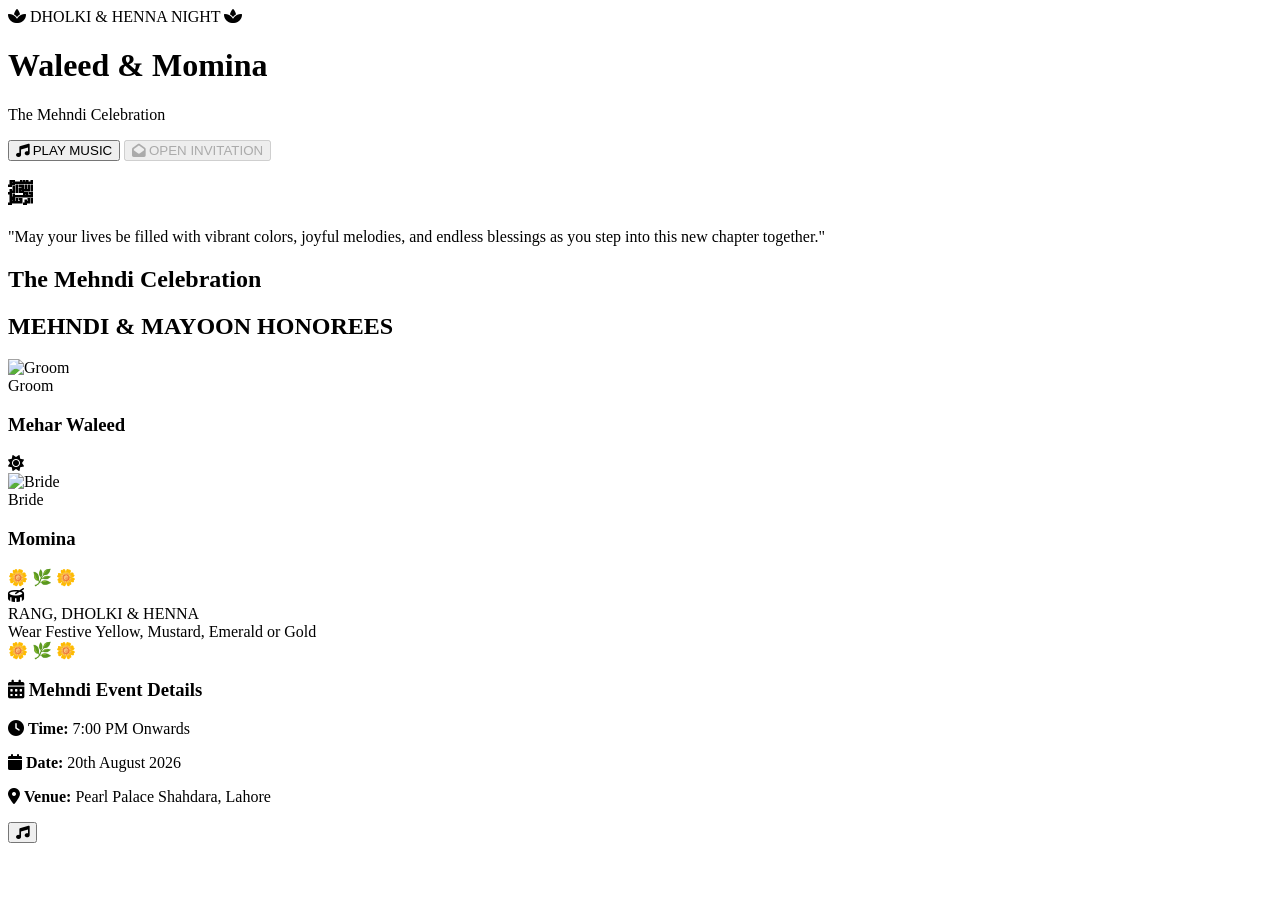
==== index.html @ 883522c1 "Rename mehndi1.html to index.html" ====
<!DOCTYPE html>
<html lang="en">
<head>
    <meta charset="UTF-8">
    <meta name="viewport" content="width=device-width, initial-scale=1.0">
    <title class="dynamic-title">Waleed & Momina - Mehndi Night</title>
    <link href="https://fonts.googleapis.com/css2?family=Cinzel+Decorative:wght@700&family=Cinzel:wght@500;700&family=Montserrat:wght@300;400;500;600&display=swap" rel="stylesheet">
    <link rel="stylesheet" href="https://cdnjs.cloudflare.com/ajax/libs/font-awesome/6.4.0/css/all.min.css">
    <link rel="stylesheet" href="style.css">
</head>
<body>
    <div class="sparkles" id="sparkles"></div>

    <!-- Welcome Entry Screen -->
    <div id="welcome-screen">
        <div class="welcome-mehndi-bg">
            <div class="welcome-content-box">
                <span class="mehndi-tag"><i class="fa-solid fa-spa"></i> DHOLKI & HENNA NIGHT <i class="fa-solid fa-spa"></i></span>
                <h1 class="animated-names dynamic-title">Waleed & Momina</h1>
                <p class="welcome-subtext dynamic-event-type">The Mehndi Celebration</p>
                <div class="welcome-buttons-group">
                    <button class="stylish-btn music-trigger-btn" id="musicBtn">
                        <i class="fa-solid fa-music"></i> <span>PLAY MUSIC</span>
                    </button>
                    <button class="stylish-btn open-invite-btn disabled-btn" id="openBtn" disabled>
                        <i class="fa-solid fa-envelope-open"></i> <span>OPEN INVITATION</span>
                    </button>
                </div>
            </div>
        </div>
    </div>

    <!-- Main Invitation Container -->
    <div class="main-container" id="mainContainer">
        <!-- Hero Banner -->
        <section class="section mehndi-hero-section">
            <div class="mehndi-overlay-box">
                <h2 class="bismillah-reveal">﷽</h2>
                <p class="quote">"May your lives be filled with vibrant colors, joyful melodies, and endless blessings as you step into this new chapter together."</p>
                <h1 class="section-main-title dynamic-event-type">The Mehndi Celebration</h1>
            </div>
        </section>

        <!-- Couple Showcase (Horizontal Split Layout) -->
        <section class="section">
            <h2 class="couple-heading">MEHNDI & MAYOON HONOREES</h2>
            <div class="couple-cards">
                <div class="person-card groom-card">
                    <div class="img-ring">
                        <img src="Groom.jpeg" alt="Groom" class="person-img dynamic-groom-img">
                    </div>
                    <div class="person-role">Groom</div>
                    <h3 class="person-name dynamic-groom">Mehar Waleed</h3>
                </div>

                <div class="couple-divider">
                    <i class="fa-solid fa-sun"></i>
                </div>

                <div class="person-card bride-card">
                    <div class="img-ring">
                        <img src="Bride.jpeg" alt="Bride" class="person-img dynamic-bride-img">
                    </div>
                    <div class="person-role">Bride</div>
                    <h3 class="person-name dynamic-bride">Momina</h3>
                </div>
            </div>
        </section>

        <!-- Mehndi Festivities & Event Details Grid -->
        <section class="section">
            <div class="mehndi-stage-container">
                <div class="flower-garland left-garland">
                    <span>🌼</span>
                    <span>🌿</span>
                    <span>🌼</span>
                </div>
                <div class="dholak-card">
                    <div class="dholak-illustration">
                        <i class="fa-solid fa-drum dholak-icon"></i>
                    </div>
                    <div class="dholak-title">RANG, DHOLKI & HENNA</div>
                    <div class="dholak-subtitle">Wear Festive Yellow, Mustard, Emerald or Gold</div>
                </div>
                <div class="flower-garland right-garland">
                    <span>🌼</span>
                    <span>🌿</span>
                    <span>🌼</span>
                </div>
            </div>

            <div class="event-box">
                <h3 class="event-title"><i class="fa-solid fa-calendar-days"></i> Mehndi Event Details</h3>
                <div class="event-details">
                    <p><i class="fa-solid fa-clock"></i> <strong>Time:</strong> <span class="dynamic-time">7:00 PM Onwards</span></p>
                    <p><i class="fa-solid fa-calendar"></i> <strong>Date:</strong> <span class="dynamic-date">20th August 2026</span></p>
                    <p><i class="fa-solid fa-location-dot"></i> <strong>Venue:</strong> <span class="dynamic-venue">Pearl Palace Shahdara, Lahore</span></p>
                </div>
            </div>
        </section>
    </div>

    <button id="music-toggle" title="Play/Pause Music"><i class="fa-solid fa-music"></i></button>
    <audio id="bg-music" loop><source src="romanticsong.mp3" type="audio/mp3"></audio>
    <script src="script.js"></script>
</body>
</html>
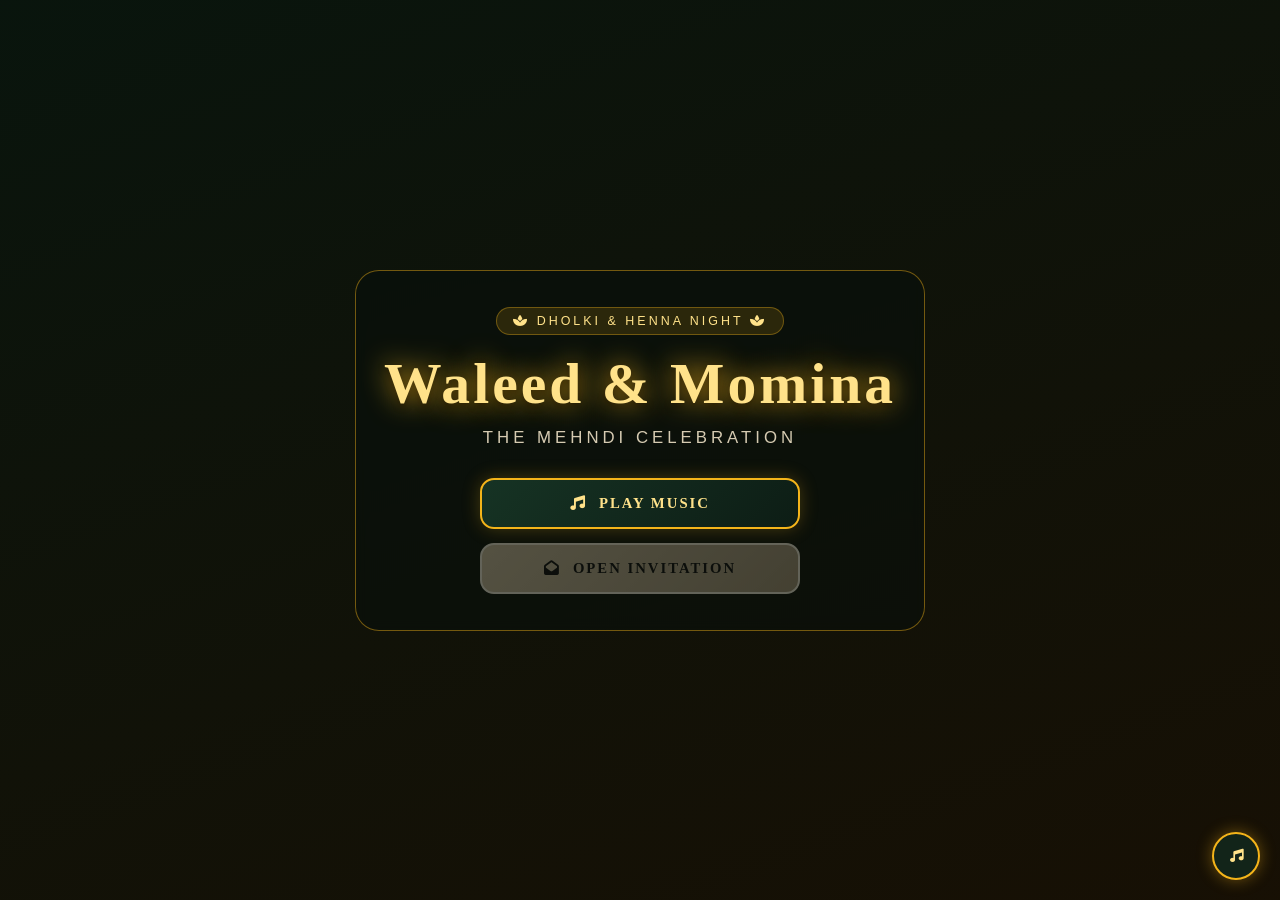
==== commit 8f1dcd7c: "Update index.html" ====
--- a/index.html
+++ b/index.html
@@ -101,7 +101,7 @@
     </div>
 
     <button id="music-toggle" title="Play/Pause Music"><i class="fa-solid fa-music"></i></button>
-    <audio id="bg-music" loop><source src="romanticsong.mp3" type="audio/mp3"></audio>
+    <audio id="bg-music" loop><source src="Mehndisong.mp3" type="audio/mp3"></audio>
     <script src="script.js"></script>
 </body>
 </html>
--- a/style.css
+++ b/style.css
@@ -0,0 +1,459 @@
+* {
+    margin: 0;
+    padding: 0;
+    box-sizing: border-box;
+}
+
+:root {
+    --bg-dark: #070d09;
+    --bg-card: rgba(14, 24, 17, 0.92);
+    --haldi-gold: #f4b41a;
+    --marigold-light: #ffe28a;
+    --emerald-accent: #1f6f4a;
+    --emerald-glow: rgba(46, 160, 105, 0.35);
+    --text-main: #fbf6e9;
+    --text-muted: #d6cbb2;
+}
+
+body {
+    background-color: var(--bg-dark);
+    color: var(--text-main);
+    font-family: 'Montserrat', sans-serif;
+    overflow-x: hidden;
+    position: relative;
+    background-image:
+        radial-gradient(circle at 20% 10%, rgba(244, 180, 26, 0.14) 0%, transparent 45%),
+        radial-gradient(circle at 80% 25%, rgba(31, 111, 74, 0.22) 0%, transparent 50%),
+        linear-gradient(180deg, #0b140e 0%, #050906 100%);
+}
+
+/* Floating Golden & Marigold Sparkles */
+.sparkles {
+    position: fixed;
+    top: 0;
+    left: 0;
+    width: 100%;
+    height: 100%;
+    pointer-events: none;
+    z-index: 999;
+}
+
+.sparkle {
+    position: absolute;
+    background: var(--marigold-light);
+    border-radius: 50%;
+    animation: floatSparkle 4.5s infinite linear;
+    opacity: 0;
+    box-shadow: 0 0 8px var(--haldi-gold);
+}
+
+@keyframes floatSparkle {
+    0% { transform: translateY(100vh) scale(0.3) rotate(0deg); opacity: 0; }
+    50% { opacity: 0.95; }
+    100% { transform: translateY(-10vh) scale(1.35) rotate(180deg); opacity: 0; }
+}
+
+/* Welcome Screen */
+#welcome-screen {
+    position: fixed;
+    top: 0;
+    left: 0;
+    width: 100%;
+    height: 100vh;
+    background-color: #050906;
+    overflow: hidden;
+    z-index: 1000;
+    transition: opacity 1.1s ease, transform 1.1s ease;
+}
+
+.welcome-mehndi-bg {
+    position: relative;
+    width: 100%;
+    height: 100%;
+    background: url('https://images.unsplash.com/photo-1583939003579-730e3918a45a?auto=format&fit=crop&w=1600&q=85') no-repeat center center;
+    background-size: cover;
+    display: flex;
+    justify-content: center;
+    align-items: center;
+}
+
+.welcome-mehndi-bg::before {
+    content: '';
+    position: absolute;
+    inset: 0;
+    background: linear-gradient(160deg, rgba(10, 24, 15, 0.78), rgba(26, 17, 4, 0.86));
+    z-index: 1;
+}
+
+.welcome-content-box {
+    position: relative;
+    z-index: 5;
+    text-align: center;
+    display: flex;
+    flex-direction: column;
+    align-items: center;
+    justify-content: center;
+    padding: 36px 28px;
+    border-radius: 24px;
+    border: 1px solid rgba(244, 180, 26, 0.45);
+    background: rgba(8, 16, 11, 0.55);
+    backdrop-filter: blur(6px);
+    animation: fadeInUp 1.4s ease-out;
+}
+
+.mehndi-tag {
+    font-size: 0.78rem;
+    letter-spacing: 3px;
+    color: var(--marigold-light);
+    background: rgba(244, 180, 26, 0.14);
+    border: 1px solid rgba(244, 180, 26, 0.35);
+    padding: 6px 16px;
+    border-radius: 30px;
+    margin-bottom: 16px;
+}
+
+@keyframes fadeInUp {
+    from { opacity: 0; transform: translateY(28px); }
+    to { opacity: 1; transform: translateY(0); }
+}
+
+.animated-names {
+    font-family: 'Cinzel Decorative', serif;
+    font-size: clamp(2.2rem, 6vw, 3.6rem);
+    color: var(--marigold-light);
+    letter-spacing: 3px;
+    margin-bottom: 12px;
+    text-shadow: 0 0 28px rgba(244, 180, 26, 0.85), 0 3px 6px rgba(0, 0, 0, 0.85);
+}
+
+.welcome-subtext {
+    font-size: 1.05rem;
+    color: var(--text-muted);
+    letter-spacing: 4px;
+    margin-bottom: 30px;
+    text-transform: uppercase;
+}
+
+/* Welcome Buttons */
+.welcome-buttons-group {
+    display: flex;
+    flex-direction: column;
+    gap: 14px;
+    align-items: center;
+    width: 100%;
+    max-width: 320px;
+}
+
+.stylish-btn {
+    width: 100%;
+    padding: 15px 24px;
+    font-family: 'Cinzel', serif;
+    font-size: 0.92rem;
+    font-weight: 700;
+    letter-spacing: 2px;
+    cursor: pointer;
+    border-radius: 14px;
+    display: flex;
+    align-items: center;
+    justify-content: center;
+    gap: 12px;
+    transition: all 0.3s ease;
+}
+
+.music-trigger-btn {
+    background: linear-gradient(135deg, #163324 0%, #0d1d15 100%);
+    border: 2px solid var(--haldi-gold);
+    color: var(--marigold-light);
+    box-shadow: 0 0 18px rgba(244, 180, 26, 0.25);
+}
+
+.music-trigger-btn:hover {
+    transform: translateY(-2px);
+    box-shadow: 0 0 24px rgba(244, 180, 26, 0.45);
+}
+
+.music-trigger-btn.playing {
+    background: linear-gradient(135deg, #f4b41a, #d18c00);
+    color: #0b140e;
+    border-color: var(--marigold-light);
+    box-shadow: 0 0 28px rgba(244, 180, 26, 0.75);
+}
+
+.open-invite-btn {
+    background: linear-gradient(135deg, #f4b41a 0%, #cf8700 100%);
+    border: 2px solid var(--marigold-light);
+    color: #09110c;
+    box-shadow: 0 0 26px rgba(244, 180, 26, 0.55);
+}
+
+.open-invite-btn:not(:disabled):hover {
+    transform: translateY(-2px);
+    box-shadow: 0 0 36px rgba(244, 180, 26, 0.85);
+}
+
+.disabled-btn {
+    opacity: 0.4;
+    cursor: not-allowed;
+    filter: grayscale(80%);
+    box-shadow: none !important;
+}
+
+/* Main Container */
+.main-container {
+    display: none;
+    opacity: 0;
+    transition: opacity 1.4s ease;
+    max-width: 860px;
+    margin: 0 auto;
+    padding: 24px 18px 80px;
+    text-align: center;
+}
+
+.section {
+    padding: 52px 18px;
+    border-bottom: 1px dashed rgba(244, 180, 26, 0.28);
+}
+
+.section:last-of-type {
+    border-bottom: none;
+}
+
+/* Hero Banner */
+.mehndi-hero-section {
+    position: relative;
+    background: linear-gradient(rgba(8, 18, 12, 0.65), rgba(20, 14, 3, 0.78)),
+                url('https://images.unsplash.com/photo-1583939003579-730e3918a45a?auto=format&fit=crop&w=1200&q=80') no-repeat center center;
+    background-size: cover;
+    border-radius: 24px;
+    margin-top: 12px;
+    border: 2px solid var(--haldi-gold);
+    box-shadow: 0 0 35px var(--emerald-glow);
+}
+
+.mehndi-overlay-box {
+    padding: 26px 16px;
+}
+
+.bismillah-reveal {
+    font-family: 'Cinzel', serif;
+    font-size: 1.9rem;
+    color: var(--marigold-light);
+    text-shadow: 0 0 16px rgba(244, 180, 26, 0.65);
+}
+
+.quote {
+    font-style: italic;
+    font-size: 0.96rem;
+    color: var(--text-muted);
+    max-width: 620px;
+    margin: 16px auto 26px;
+    line-height: 1.7;
+}
+
+.section-main-title {
+    font-family: 'Cinzel', serif;
+    font-size: clamp(1.7rem, 4.5vw, 2.4rem);
+    color: var(--marigold-light);
+    margin-top: 10px;
+}
+
+/* Couple Section - Distinct Medallion Frame Format */
+.couple-heading {
+    font-family: 'Cinzel', serif;
+    font-size: 1.7rem;
+    color: var(--haldi-gold);
+    letter-spacing: 2px;
+    margin-bottom: 36px;
+}
+
+.couple-cards {
+    display: flex;
+    justify-content: center;
+    align-items: center;
+    gap: 24px;
+    flex-wrap: wrap;
+}
+
+.person-card {
+    width: 270px;
+    background: var(--bg-card);
+    border: 1.5px solid rgba(244, 180, 26, 0.55);
+    border-radius: 24px;
+    padding: 26px 18px;
+    box-shadow: 0 16px 32px rgba(0, 0, 0, 0.65);
+    transition: transform 0.3s ease;
+}
+
+.person-card:hover {
+    transform: translateY(-6px);
+}
+
+.img-ring {
+    width: 176px;
+    height: 176px;
+    margin: 0 auto 18px;
+    padding: 6px;
+    border-radius: 50%;
+    border: 2px dashed var(--haldi-gold);
+}
+
+.person-img {
+    width: 100%;
+    height: 100%;
+    object-fit: cover;
+    border-radius: 50%;
+}
+
+.person-role {
+    font-family: 'Cinzel', serif;
+    font-size: 0.82rem;
+    color: var(--haldi-gold);
+    letter-spacing: 2px;
+    text-transform: uppercase;
+}
+
+.person-name {
+    font-family: 'Cinzel', serif;
+    font-size: 1.38rem;
+    color: var(--marigold-light);
+    margin-top: 8px;
+}
+
+.couple-divider {
+    font-size: 1.8rem;
+    color: var(--haldi-gold);
+    animation: spinSlow 9s linear infinite;
+}
+
+@keyframes spinSlow {
+    from { transform: rotate(0deg); }
+    to { transform: rotate(360deg); }
+}
+
+/* Mehndi Stage & Dholak Accent */
+.mehndi-stage-container {
+    display: flex;
+    justify-content: center;
+    align-items: center;
+    gap: 22px;
+    margin: 0 auto 34px;
+    padding: 26px 22px;
+    background: linear-gradient(135deg, rgba(244, 180, 26, 0.12), rgba(31, 111, 74, 0.18));
+    border: 2px solid var(--haldi-gold);
+    border-radius: 24px;
+    box-shadow: 0 0 26px rgba(244, 180, 26, 0.22);
+    max-width: 560px;
+}
+
+.flower-garland {
+    display: flex;
+    flex-direction: column;
+    gap: 12px;
+    font-size: 1.75rem;
+}
+
+.left-garland { animation: swayLeft 2s infinite alternate ease-in-out; }
+.right-garland { animation: swayRight 2s infinite alternate ease-in-out; }
+
+@keyframes swayLeft {
+    0% { transform: translateY(-5px) rotate(-6deg); }
+    100% { transform: translateY(5px) rotate(6deg); }
+}
+
+@keyframes swayRight {
+    0% { transform: translateY(5px) rotate(6deg); }
+    100% { transform: translateY(-5px) rotate(-6deg); }
+}
+
+.dholak-card {
+    text-align: center;
+    padding: 6px;
+}
+
+.dholak-illustration {
+    background: linear-gradient(135deg, var(--haldi-gold), #b97700);
+    width: 88px;
+    height: 88px;
+    border-radius: 50%;
+    display: flex;
+    justify-content: center;
+    align-items: center;
+    margin: 0 auto 14px;
+    border: 3px solid var(--marigold-light);
+    box-shadow: 0 0 22px rgba(244, 180, 26, 0.65);
+    animation: beatDholak 1s infinite alternate ease-in-out;
+}
+
+.dholak-icon {
+    font-size: 2.5rem;
+    color: #132218;
+}
+
+@keyframes beatDholak {
+    0% { transform: scale(1); }
+    100% { transform: scale(1.1); }
+}
+
+.dholak-title {
+    font-family: 'Cinzel', serif;
+    font-size: 1.08rem;
+    font-weight: 700;
+    color: var(--marigold-light);
+    letter-spacing: 1px;
+}
+
+.dholak-subtitle {
+    font-size: 0.82rem;
+    color: var(--text-muted);
+    margin-top: 6px;
+}
+
+/* Event Box */
+.event-box {
+    background: var(--bg-card);
+    border: 1.5px solid rgba(244, 180, 26, 0.45);
+    padding: 28px 30px;
+    border-radius: 20px;
+    text-align: left;
+    max-width: 540px;
+    margin: 0 auto;
+    box-shadow: 0 12px 28px rgba(0, 0, 0, 0.65);
+}
+
+.event-title {
+    font-family: 'Cinzel', serif;
+    font-size: 1.45rem;
+    color: var(--marigold-light);
+    margin-bottom: 16px;
+    border-bottom: 1px solid rgba(244, 180, 26, 0.45);
+    padding-bottom: 10px;
+}
+
+.event-details p {
+    margin: 10px 0;
+    font-size: 0.95rem;
+}
+
+.event-details i {
+    color: var(--haldi-gold);
+    width: 26px;
+}
+
+/* Floating Music Button */
+#music-toggle {
+    position: fixed;
+    bottom: 20px;
+    right: 20px;
+    background: #122419;
+    border: 2px solid var(--haldi-gold);
+    color: var(--marigold-light);
+    width: 48px;
+    height: 48px;
+    border-radius: 50%;
+    cursor: pointer;
+    z-index: 1001;
+    display: flex;
+    justify-content: center;
+    align-items: center;
+    box-shadow: 0 0 16px rgba(244, 180, 26, 0.4);
+}
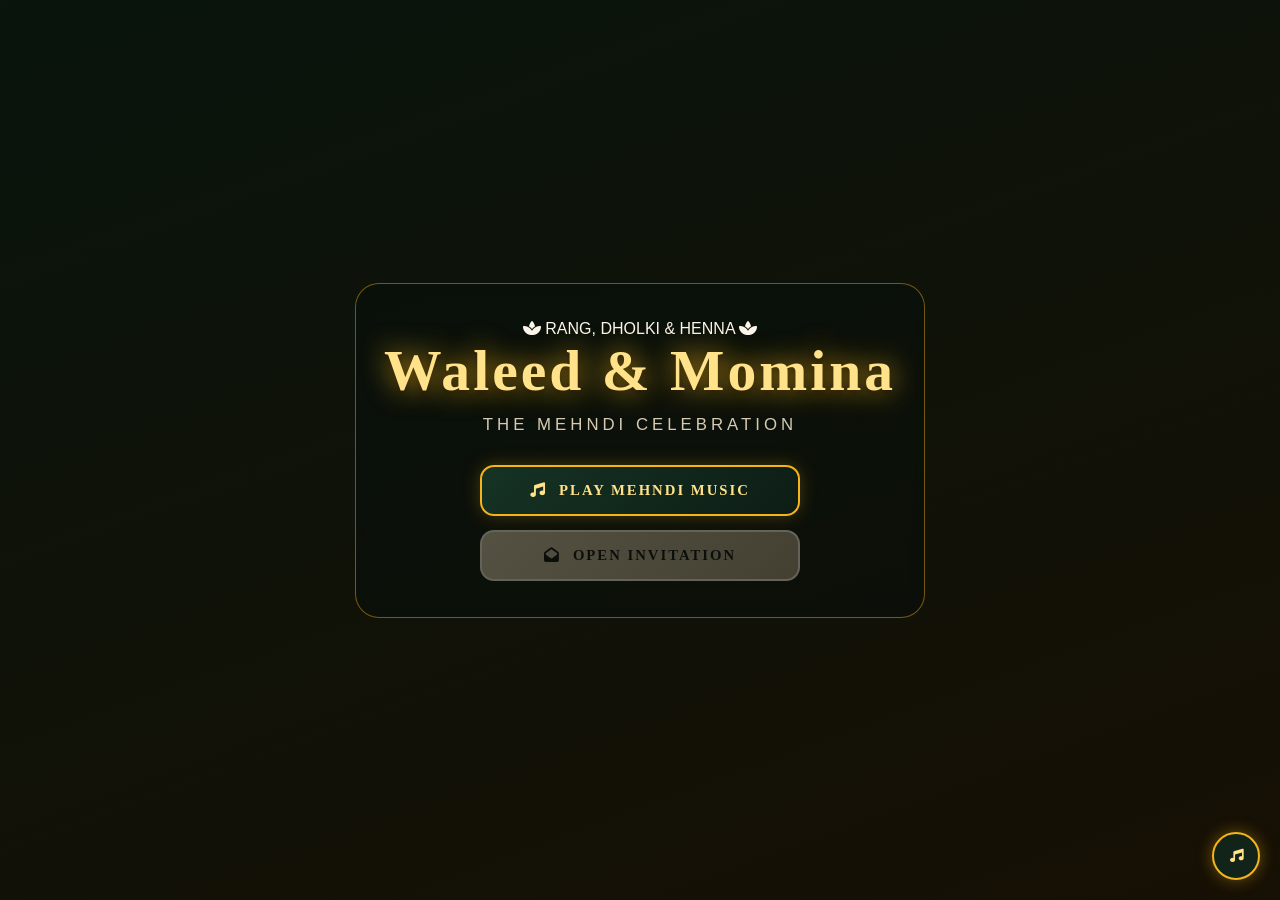
==== commit c285dbee: "Revise Mehndi night HTML structure and content Updated the welcome screen and event details for the " ====
--- a/index.html
+++ b/index.html
@@ -15,12 +15,12 @@
     <div id="welcome-screen">
         <div class="welcome-mehndi-bg">
             <div class="welcome-content-box">
-                <span class="mehndi-tag"><i class="fa-solid fa-spa"></i> DHOLKI & HENNA NIGHT <i class="fa-solid fa-spa"></i></span>
+                <span class="mehndi-pill"><i class="fa-solid fa-spa"></i> RANG, DHOLKI & HENNA <i class="fa-solid fa-spa"></i></span>
                 <h1 class="animated-names dynamic-title">Waleed & Momina</h1>
                 <p class="welcome-subtext dynamic-event-type">The Mehndi Celebration</p>
                 <div class="welcome-buttons-group">
                     <button class="stylish-btn music-trigger-btn" id="musicBtn">
-                        <i class="fa-solid fa-music"></i> <span>PLAY MUSIC</span>
+                        <i class="fa-solid fa-music"></i> <span>PLAY MEHNDI MUSIC</span>
                     </button>
                     <button class="stylish-btn open-invite-btn disabled-btn" id="openBtn" disabled>
                         <i class="fa-solid fa-envelope-open"></i> <span>OPEN INVITATION</span>
@@ -32,20 +32,11 @@
 
     <!-- Main Invitation Container -->
     <div class="main-container" id="mainContainer">
-        <!-- Hero Banner -->
-        <section class="section mehndi-hero-section">
-            <div class="mehndi-overlay-box">
-                <h2 class="bismillah-reveal">﷽</h2>
-                <p class="quote">"May your lives be filled with vibrant colors, joyful melodies, and endless blessings as you step into this new chapter together."</p>
-                <h1 class="section-main-title dynamic-event-type">The Mehndi Celebration</h1>
-            </div>
-        </section>
-
-        <!-- Couple Showcase (Horizontal Split Layout) -->
+        <!-- Couple Showcase -->
         <section class="section">
             <h2 class="couple-heading">MEHNDI & MAYOON HONOREES</h2>
             <div class="couple-cards">
-                <div class="person-card groom-card">
+                <div class="person-card">
                     <div class="img-ring">
                         <img src="Groom.jpeg" alt="Groom" class="person-img dynamic-groom-img">
                     </div>
@@ -54,10 +45,10 @@
                 </div>
 
                 <div class="couple-divider">
-                    <i class="fa-solid fa-sun"></i>
+                    <i class="fa-solid fa-fan"></i>
                 </div>
 
-                <div class="person-card bride-card">
+                <div class="person-card">
                     <div class="img-ring">
                         <img src="Bride.jpeg" alt="Bride" class="person-img dynamic-bride-img">
                     </div>
@@ -65,10 +56,8 @@
                     <h3 class="person-name dynamic-bride">Momina</h3>
                 </div>
             </div>
-        </section>
 
-        <!-- Mehndi Festivities & Event Details Grid -->
-        <section class="section">
+            <!-- Mehndi Stage & Dholak Accent -->
             <div class="mehndi-stage-container">
                 <div class="flower-garland left-garland">
                     <span>🌼</span>
@@ -79,14 +68,23 @@
                     <div class="dholak-illustration">
                         <i class="fa-solid fa-drum dholak-icon"></i>
                     </div>
-                    <div class="dholak-title">RANG, DHOLKI & HENNA</div>
-                    <div class="dholak-subtitle">Wear Festive Yellow, Mustard, Emerald or Gold</div>
+                    <div class="dholak-title">MEHNDI & DHOLKI NIGHT</div>
+                    <div class="dholak-subtitle">Festive Yellow, Mustard, Emerald & Gold</div>
                 </div>
                 <div class="flower-garland right-garland">
                     <span>🌼</span>
                     <span>🌿</span>
                     <span>🌼</span>
                 </div>
+            </div>
+        </section>
+
+        <!-- Blessing Banner & Event Details -->
+        <section class="section mehndi-hero-section">
+            <div class="mehndi-overlay-box">
+                <h2 class="bismillah-reveal">﷽</h2>
+                <p class="quote">"May this Mehndi evening bring vibrant hues, cheerful dholak beats, and lifelong joy to both families."</p>
+                <h1 class="section-main-title dynamic-event-type">The Mehndi Celebration</h1>
             </div>
 
             <div class="event-box">
@@ -100,8 +98,8 @@
         </section>
     </div>
 
-    <button id="music-toggle" title="Play/Pause Music"><i class="fa-solid fa-music"></i></button>
-    <audio id="bg-music" loop><source src="Mehndisong.mp3" type="audio/mp3"></audio>
+    <button id="music-toggle" title="Play/Pause Mehndi Music"><i class="fa-solid fa-music"></i></button>
+    <audio id="bg-music" loop></audio>
     <script src="script.js"></script>
 </body>
 </html>
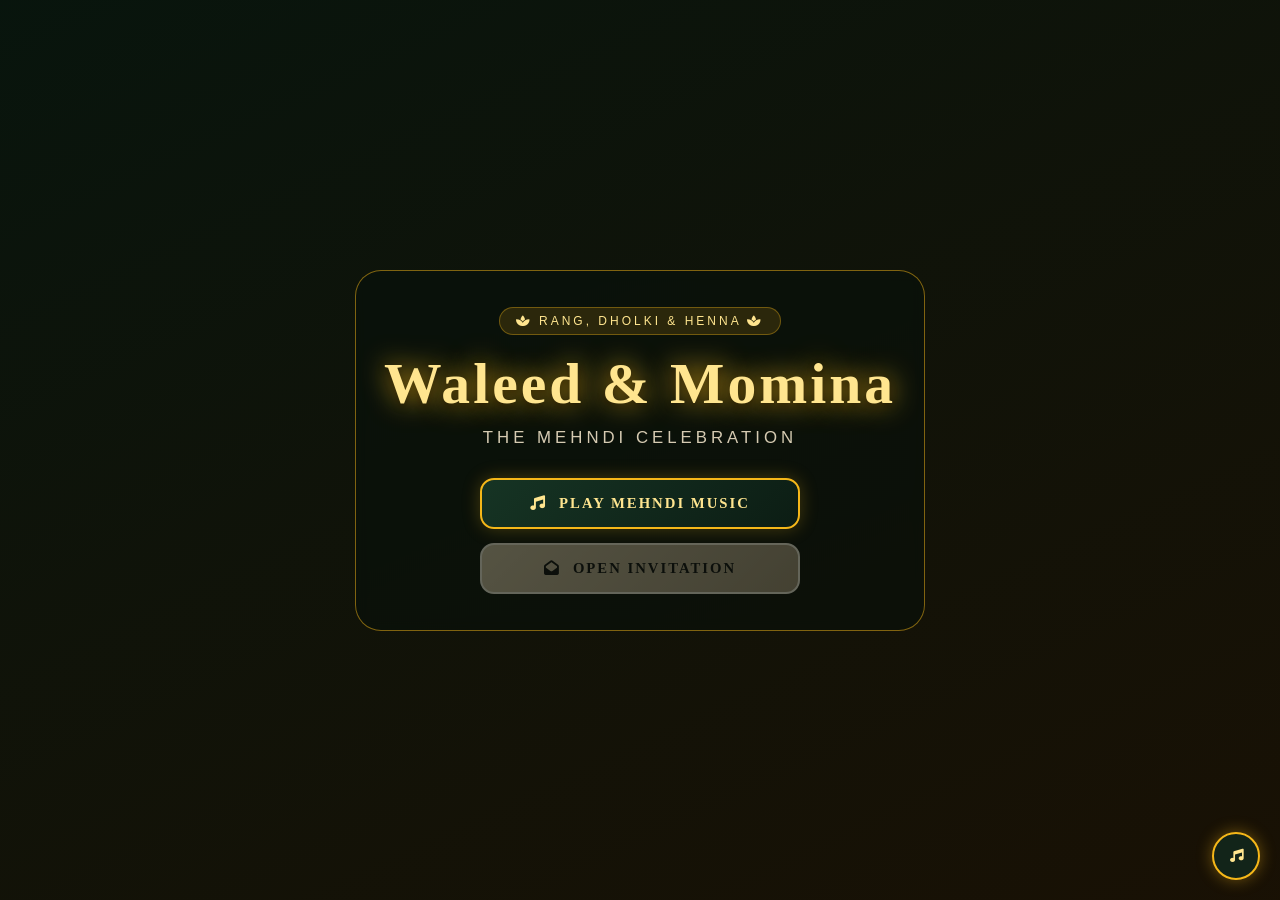
==== commit 6bb0f09c: "Update index.html" ====
--- a/index.html
+++ b/index.html
@@ -94,12 +94,17 @@
                     <p><i class="fa-solid fa-calendar"></i> <strong>Date:</strong> <span class="dynamic-date">20th August 2026</span></p>
                     <p><i class="fa-solid fa-location-dot"></i> <strong>Venue:</strong> <span class="dynamic-venue">Pearl Palace Shahdara, Lahore</span></p>
                 </div>
+
+                <a id="venueMapBtn" class="map-location-btn" href="https://maps.google.com/?q=Pearl+Palace+Shahdara+Lahore" target="_blank" rel="noopener noreferrer">
+                    <i class="fa-solid fa-map-location-dot"></i>
+                    <span>OPEN LIVE HALL LOCATION</span>
+                </a>
             </div>
         </section>
     </div>
 
     <button id="music-toggle" title="Play/Pause Mehndi Music"><i class="fa-solid fa-music"></i></button>
-    <audio id="bg-music" loop></audio>
+    <audio id="bg-music" loop preload="auto" playsinline></audio>
     <script src="script.js"></script>
 </body>
 </html>
--- a/style.css
+++ b/style.css
@@ -6,11 +6,10 @@
 
 :root {
     --bg-dark: #070d09;
-    --bg-card: rgba(14, 24, 17, 0.92);
-    --haldi-gold: #f4b41a;
-    --marigold-light: #ffe28a;
-    --emerald-accent: #1f6f4a;
-    --emerald-glow: rgba(46, 160, 105, 0.35);
+    --bg-card: rgba(14, 25, 18, 0.92);
+    --haldi-gold: #f5b719;
+    --marigold-light: #ffe58f;
+    --emerald-deep: #185c3d;
     --text-main: #fbf6e9;
     --text-muted: #d6cbb2;
 }
@@ -22,12 +21,12 @@
     overflow-x: hidden;
     position: relative;
     background-image:
-        radial-gradient(circle at 20% 10%, rgba(244, 180, 26, 0.14) 0%, transparent 45%),
-        radial-gradient(circle at 80% 25%, rgba(31, 111, 74, 0.22) 0%, transparent 50%),
-        linear-gradient(180deg, #0b140e 0%, #050906 100%);
-}
-
-/* Floating Golden & Marigold Sparkles */
+        radial-gradient(circle at 20% 12%, rgba(245, 183, 25, 0.16) 0%, transparent 45%),
+        radial-gradient(circle at 82% 28%, rgba(24, 92, 61, 0.25) 0%, transparent 50%),
+        linear-gradient(180deg, #0b150e 0%, #050906 100%);
+}
+
+/* Floating Sparkles */
 .sparkles {
     position: fixed;
     top: 0;
@@ -42,7 +41,7 @@
     position: absolute;
     background: var(--marigold-light);
     border-radius: 50%;
-    animation: floatSparkle 4.5s infinite linear;
+    animation: floatSparkle 4.4s infinite linear;
     opacity: 0;
     box-shadow: 0 0 8px var(--haldi-gold);
 }
@@ -81,7 +80,7 @@
     content: '';
     position: absolute;
     inset: 0;
-    background: linear-gradient(160deg, rgba(10, 24, 15, 0.78), rgba(26, 17, 4, 0.86));
+    background: linear-gradient(155deg, rgba(9, 24, 15, 0.78), rgba(28, 18, 4, 0.86));
     z-index: 1;
 }
 
@@ -94,19 +93,19 @@
     align-items: center;
     justify-content: center;
     padding: 36px 28px;
-    border-radius: 24px;
-    border: 1px solid rgba(244, 180, 26, 0.45);
-    background: rgba(8, 16, 11, 0.55);
+    border-radius: 26px;
+    border: 1.5px solid rgba(245, 183, 25, 0.5);
+    background: rgba(8, 17, 11, 0.58);
     backdrop-filter: blur(6px);
     animation: fadeInUp 1.4s ease-out;
 }
 
-.mehndi-tag {
-    font-size: 0.78rem;
+.mehndi-pill {
+    font-size: 0.75rem;
     letter-spacing: 3px;
     color: var(--marigold-light);
-    background: rgba(244, 180, 26, 0.14);
-    border: 1px solid rgba(244, 180, 26, 0.35);
+    background: rgba(245, 183, 25, 0.14);
+    border: 1px solid rgba(245, 183, 25, 0.35);
     padding: 6px 16px;
     border-radius: 30px;
     margin-bottom: 16px;
@@ -123,7 +122,7 @@
     color: var(--marigold-light);
     letter-spacing: 3px;
     margin-bottom: 12px;
-    text-shadow: 0 0 28px rgba(244, 180, 26, 0.85), 0 3px 6px rgba(0, 0, 0, 0.85);
+    text-shadow: 0 0 28px rgba(245, 183, 25, 0.85), 0 3px 6px rgba(0, 0, 0, 0.85);
 }
 
 .welcome-subtext {
@@ -161,34 +160,34 @@
 }
 
 .music-trigger-btn {
-    background: linear-gradient(135deg, #163324 0%, #0d1d15 100%);
+    background: linear-gradient(135deg, #163424 0%, #0c1d14 100%);
     border: 2px solid var(--haldi-gold);
     color: var(--marigold-light);
-    box-shadow: 0 0 18px rgba(244, 180, 26, 0.25);
+    box-shadow: 0 0 18px rgba(245, 183, 25, 0.25);
 }
 
 .music-trigger-btn:hover {
     transform: translateY(-2px);
-    box-shadow: 0 0 24px rgba(244, 180, 26, 0.45);
+    box-shadow: 0 0 24px rgba(245, 183, 25, 0.45);
 }
 
 .music-trigger-btn.playing {
-    background: linear-gradient(135deg, #f4b41a, #d18c00);
+    background: linear-gradient(135deg, var(--haldi-gold), #cf8700);
     color: #0b140e;
     border-color: var(--marigold-light);
-    box-shadow: 0 0 28px rgba(244, 180, 26, 0.75);
+    box-shadow: 0 0 28px rgba(245, 183, 25, 0.75);
 }
 
 .open-invite-btn {
-    background: linear-gradient(135deg, #f4b41a 0%, #cf8700 100%);
+    background: linear-gradient(135deg, var(--haldi-gold) 0%, #cf8700 100%);
     border: 2px solid var(--marigold-light);
     color: #09110c;
-    box-shadow: 0 0 26px rgba(244, 180, 26, 0.55);
+    box-shadow: 0 0 26px rgba(245, 183, 25, 0.55);
 }
 
 .open-invite-btn:not(:disabled):hover {
     transform: translateY(-2px);
-    box-shadow: 0 0 36px rgba(244, 180, 26, 0.85);
+    box-shadow: 0 0 36px rgba(245, 183, 25, 0.85);
 }
 
 .disabled-btn {
@@ -205,59 +204,15 @@
     transition: opacity 1.4s ease;
     max-width: 860px;
     margin: 0 auto;
-    padding: 24px 18px 80px;
+    padding: 24px 18px 84px;
     text-align: center;
 }
 
 .section {
-    padding: 52px 18px;
-    border-bottom: 1px dashed rgba(244, 180, 26, 0.28);
-}
-
-.section:last-of-type {
-    border-bottom: none;
-}
-
-/* Hero Banner */
-.mehndi-hero-section {
-    position: relative;
-    background: linear-gradient(rgba(8, 18, 12, 0.65), rgba(20, 14, 3, 0.78)),
-                url('https://images.unsplash.com/photo-1583939003579-730e3918a45a?auto=format&fit=crop&w=1200&q=80') no-repeat center center;
-    background-size: cover;
-    border-radius: 24px;
-    margin-top: 12px;
-    border: 2px solid var(--haldi-gold);
-    box-shadow: 0 0 35px var(--emerald-glow);
-}
-
-.mehndi-overlay-box {
-    padding: 26px 16px;
-}
-
-.bismillah-reveal {
-    font-family: 'Cinzel', serif;
-    font-size: 1.9rem;
-    color: var(--marigold-light);
-    text-shadow: 0 0 16px rgba(244, 180, 26, 0.65);
-}
-
-.quote {
-    font-style: italic;
-    font-size: 0.96rem;
-    color: var(--text-muted);
-    max-width: 620px;
-    margin: 16px auto 26px;
-    line-height: 1.7;
-}
-
-.section-main-title {
-    font-family: 'Cinzel', serif;
-    font-size: clamp(1.7rem, 4.5vw, 2.4rem);
-    color: var(--marigold-light);
-    margin-top: 10px;
-}
-
-/* Couple Section - Distinct Medallion Frame Format */
+    padding: 48px 18px;
+}
+
+/* Couple Section - Circular Haldi Medallions */
 .couple-heading {
     font-family: 'Cinzel', serif;
     font-size: 1.7rem;
@@ -277,8 +232,8 @@
 .person-card {
     width: 270px;
     background: var(--bg-card);
-    border: 1.5px solid rgba(244, 180, 26, 0.55);
-    border-radius: 24px;
+    border: 1.5px solid rgba(245, 183, 25, 0.55);
+    border-radius: 26px;
     padding: 26px 18px;
     box-shadow: 0 16px 32px rgba(0, 0, 0, 0.65);
     transition: transform 0.3s ease;
@@ -330,18 +285,18 @@
     to { transform: rotate(360deg); }
 }
 
-/* Mehndi Stage & Dholak Accent */
+/* Mehndi Stage & Dholak */
 .mehndi-stage-container {
     display: flex;
     justify-content: center;
     align-items: center;
     gap: 22px;
-    margin: 0 auto 34px;
+    margin: 38px auto 0;
     padding: 26px 22px;
-    background: linear-gradient(135deg, rgba(244, 180, 26, 0.12), rgba(31, 111, 74, 0.18));
+    background: linear-gradient(135deg, rgba(245, 183, 25, 0.14), rgba(24, 92, 61, 0.22));
     border: 2px solid var(--haldi-gold);
     border-radius: 24px;
-    box-shadow: 0 0 26px rgba(244, 180, 26, 0.22);
+    box-shadow: 0 0 26px rgba(245, 183, 25, 0.22);
     max-width: 560px;
 }
 
@@ -380,7 +335,7 @@
     align-items: center;
     margin: 0 auto 14px;
     border: 3px solid var(--marigold-light);
-    box-shadow: 0 0 22px rgba(244, 180, 26, 0.65);
+    box-shadow: 0 0 22px rgba(245, 183, 25, 0.65);
     animation: beatDholak 1s infinite alternate ease-in-out;
 }
 
@@ -408,10 +363,46 @@
     margin-top: 6px;
 }
 
-/* Event Box */
+/* Blessing Banner & Event Box */
+.mehndi-hero-section {
+    position: relative;
+    background: linear-gradient(rgba(8, 18, 12, 0.72), rgba(20, 14, 3, 0.84)),
+                url('https://images.unsplash.com/photo-1583939003579-730e3918a45a?auto=format&fit=crop&w=1200&q=80') no-repeat center center;
+    background-size: cover;
+    border-radius: 24px;
+    border: 2px solid var(--haldi-gold);
+    box-shadow: 0 0 35px rgba(24, 92, 61, 0.35);
+}
+
+.mehndi-overlay-box {
+    padding: 12px 14px 28px;
+}
+
+.bismillah-reveal {
+    font-family: 'Cinzel', serif;
+    font-size: 1.9rem;
+    color: var(--marigold-light);
+    text-shadow: 0 0 16px rgba(245, 183, 25, 0.65);
+}
+
+.quote {
+    font-style: italic;
+    font-size: 0.96rem;
+    color: var(--text-muted);
+    max-width: 620px;
+    margin: 16px auto 22px;
+    line-height: 1.7;
+}
+
+.section-main-title {
+    font-family: 'Cinzel', serif;
+    font-size: clamp(1.7rem, 4.5vw, 2.35rem);
+    color: var(--marigold-light);
+}
+
 .event-box {
     background: var(--bg-card);
-    border: 1.5px solid rgba(244, 180, 26, 0.45);
+    border: 1.5px solid rgba(245, 183, 25, 0.45);
     padding: 28px 30px;
     border-radius: 20px;
     text-align: left;
@@ -425,7 +416,7 @@
     font-size: 1.45rem;
     color: var(--marigold-light);
     margin-bottom: 16px;
-    border-bottom: 1px solid rgba(244, 180, 26, 0.45);
+    border-bottom: 1px solid rgba(245, 183, 25, 0.45);
     padding-bottom: 10px;
 }
 
@@ -455,5 +446,5 @@
     display: flex;
     justify-content: center;
     align-items: center;
-    box-shadow: 0 0 16px rgba(244, 180, 26, 0.4);
-}
+    box-shadow: 0 0 16px rgba(245, 183, 25, 0.4);
+}
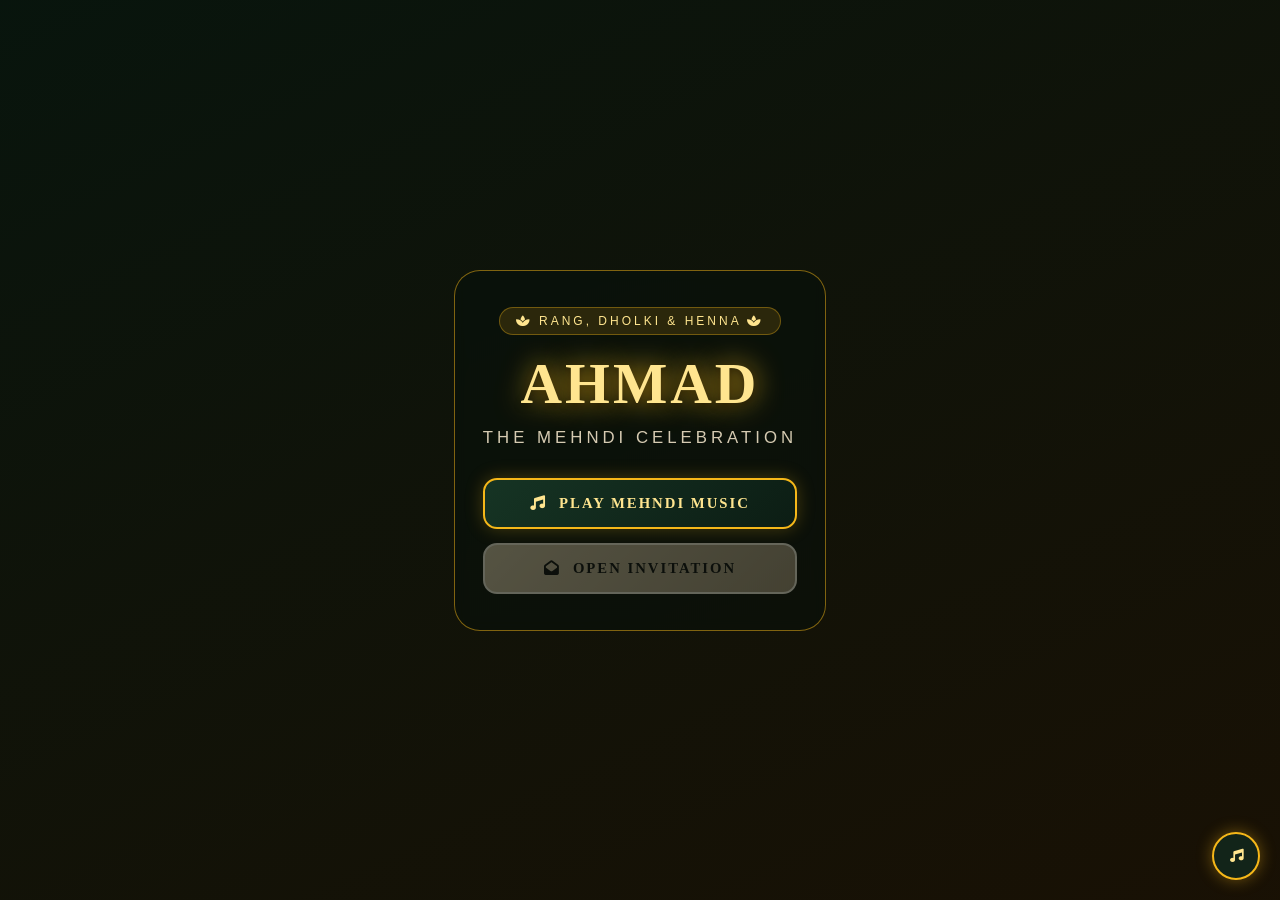
==== commit 334be175: "Update index.html" ====
--- a/index.html
+++ b/index.html
@@ -3,7 +3,7 @@
 <head>
     <meta charset="UTF-8">
     <meta name="viewport" content="width=device-width, initial-scale=1.0">
-    <title class="dynamic-title">Waleed & Momina - Mehndi Night</title>
+    <title class="dynamic-title">AHMAD - Mehndi Night</title>
     <link href="https://fonts.googleapis.com/css2?family=Cinzel+Decorative:wght@700&family=Cinzel:wght@500;700&family=Montserrat:wght@300;400;500;600&display=swap" rel="stylesheet">
     <link rel="stylesheet" href="https://cdnjs.cloudflare.com/ajax/libs/font-awesome/6.4.0/css/all.min.css">
     <link rel="stylesheet" href="style.css">
@@ -16,7 +16,7 @@
         <div class="welcome-mehndi-bg">
             <div class="welcome-content-box">
                 <span class="mehndi-pill"><i class="fa-solid fa-spa"></i> RANG, DHOLKI & HENNA <i class="fa-solid fa-spa"></i></span>
-                <h1 class="animated-names dynamic-title">Waleed & Momina</h1>
+                <h1 class="animated-names dynamic-title">AHMAD</h1>
                 <p class="welcome-subtext dynamic-event-type">The Mehndi Celebration</p>
                 <div class="welcome-buttons-group">
                     <button class="stylish-btn music-trigger-btn" id="musicBtn">
@@ -32,16 +32,18 @@
 
     <!-- Main Invitation Container -->
     <div class="main-container" id="mainContainer">
-        <!-- Couple Showcase -->
+        <!-- Honoree Showcase -->
         <section class="section">
             <h2 class="couple-heading">MEHNDI & MAYOON HONOREES</h2>
+
+            <!-- GROOM & BRIDE CARDS COMMENTED OUT FOR FUTURE USE
             <div class="couple-cards">
                 <div class="person-card">
                     <div class="img-ring">
                         <img src="Groom.jpeg" alt="Groom" class="person-img dynamic-groom-img">
                     </div>
                     <div class="person-role">Groom</div>
-                    <h3 class="person-name dynamic-groom">Mehar Waleed</h3>
+                    <h3 class="person-name dynamic-groom">AHMAD</h3>
                 </div>
 
                 <div class="couple-divider">
@@ -53,9 +55,12 @@
                         <img src="Bride.jpeg" alt="Bride" class="person-img dynamic-bride-img">
                     </div>
                     <div class="person-role">Bride</div>
-                    <h3 class="person-name dynamic-bride">Momina</h3>
+                    <h3 class="person-name dynamic-bride">Bride Name</h3>
                 </div>
             </div>
+            -->
+
+            <h1 class="honoree-only-name dynamic-title">AHMAD</h1>
 
             <!-- Mehndi Stage & Dholak Accent -->
             <div class="mehndi-stage-container">
@@ -91,7 +96,7 @@
                 <h3 class="event-title"><i class="fa-solid fa-calendar-days"></i> Mehndi Event Details</h3>
                 <div class="event-details">
                     <p><i class="fa-solid fa-clock"></i> <strong>Time:</strong> <span class="dynamic-time">7:00 PM Onwards</span></p>
-                    <p><i class="fa-solid fa-calendar"></i> <strong>Date:</strong> <span class="dynamic-date">20th August 2026</span></p>
+                    <p><i class="fa-solid fa-calendar"></i> <strong>Date:</strong> <span class="dynamic-date">14 JANUARY 2027</span></p>
                     <p><i class="fa-solid fa-location-dot"></i> <strong>Venue:</strong> <span class="dynamic-venue">Pearl Palace Shahdara, Lahore</span></p>
                 </div>
 
--- a/style.css
+++ b/style.css
@@ -430,6 +430,31 @@
     width: 26px;
 }
 
+/* Live Location Button */
+.map-location-btn {
+    margin-top: 20px;
+    width: 100%;
+    padding: 13px 18px;
+    border-radius: 12px;
+    background: linear-gradient(135deg, var(--haldi-gold), #cf8700);
+    color: #09110c;
+    font-family: 'Cinzel', serif;
+    font-size: 0.88rem;
+    font-weight: 700;
+    letter-spacing: 1.5px;
+    text-decoration: none;
+    display: flex;
+    align-items: center;
+    justify-content: center;
+    gap: 10px;
+    transition: transform 0.25s ease, box-shadow 0.25s ease;
+}
+
+.map-location-btn:hover {
+    transform: translateY(-2px);
+    box-shadow: 0 0 22px rgba(245, 183, 25, 0.55);
+}
+
 /* Floating Music Button */
 #music-toggle {
     position: fixed;
